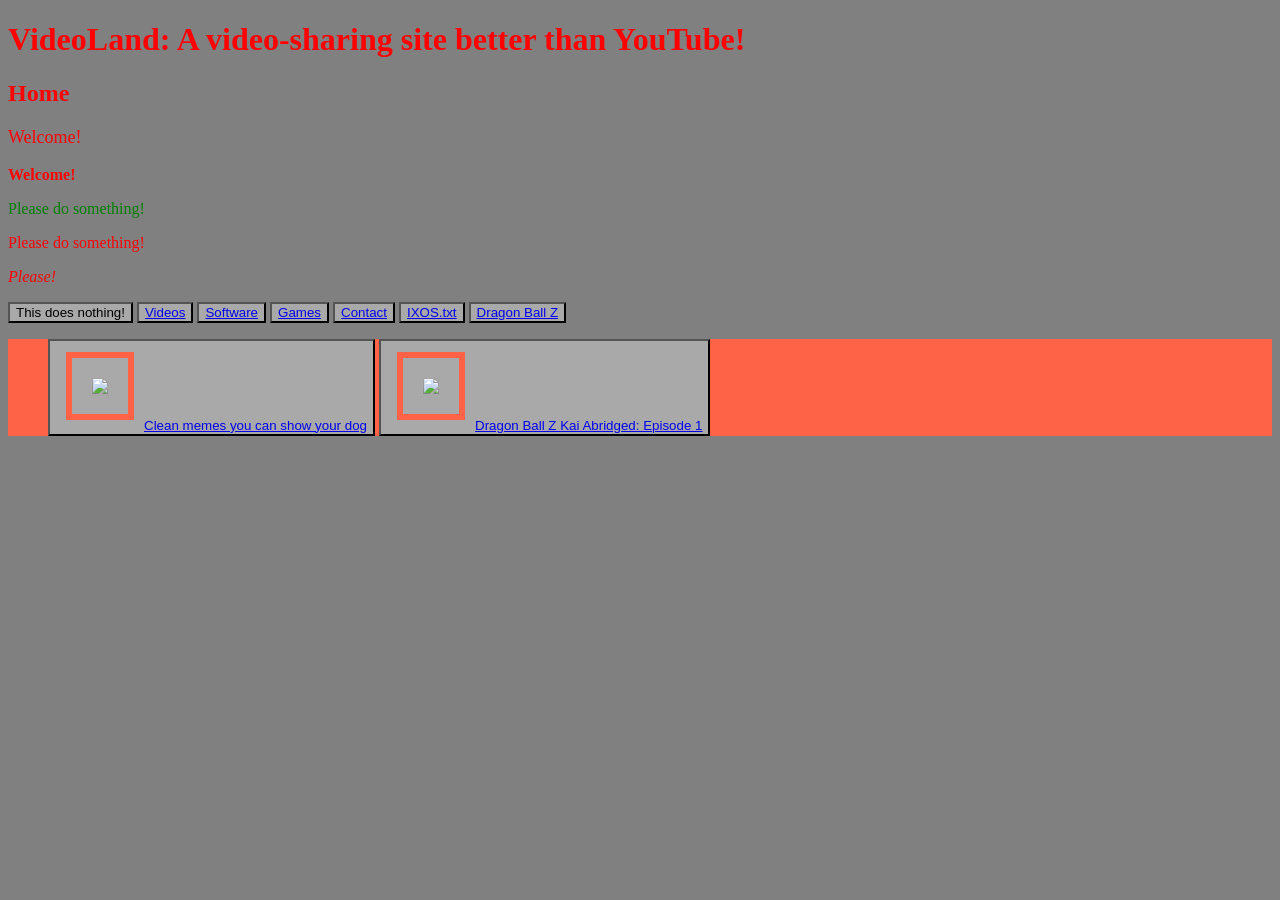
==== index.html @ 2df843e6 "Change favicon from SVG to ICO format Updated favicon file extension from .svg to .ico." ====
<!DOCTYPE HTML>
<HTML>
<head>
<title>Home - VideoLand: A video-sharing website better than YouTube!</title>
<link rel="stylesheet" type="text/css" href="css/style.css">
<link rel="icon" href="favicon.ico" type="image/x-icon">
</head>

<body>
<h1>VideoLand: A video-sharing site better than YouTube!</h1>
<h2>Home</h2>
<p id="introduction">Welcome!</p>
<p><b>Welcome!</b></p>
<p class="overview">Please do something!</p>
<p>Please do something!</p>
<p><em>Please!</em></p>
<button>This does nothing!</button>
<button><a href="Videos.html">Videos</a></button>
<button><a href="Software.html">Software</a></button>
<button><a href="Games">Games</a></button>
<button><a href="Contact.html">Contact</a></button>
<button><a href="IXOS.txt">IXOS.txt</a></button>
<button><a href="https://www.crunchyroll.com/series/G9VHN9PPW/dragon-ball-z">Dragon Ball Z</a></button>
<ul>
<button><img src="https://wallpapers.com/images/hd/meme-phone-ea8af38hnbaxospg.webp"</img><a href="https://www.youtube.com/watch?v=ECcRRmTKTJM&pp=ygUXbWVtZXMgaSBjYW4gZmVlZCBteSBkb2c%3D">Clean memes you can show your dog</a></button>
<button><img src="https://wallpapers.com/images/hd/this-is-fine-lr4rvhyztrd9s3b7.webp"</img><a href="https://www.youtube.com/watch?v=Uo5Rhn8zuPA&pp=ygUaZHJhZ29uIGJhbGwgeiBrYWkgYWJyaWRnZWQ%3D">Dragon Ball Z Kai Abridged: Episode 1</a></button>
</ul>
</body>
</HTML>
---- css/style.css ----
#introduction{
    font-size: 18px;
}
.overview{
    color: green;
}
h1{
    color: red;
}
h2{
    color: red;
}
p{
    color: red;
}
button{
    color: black;
    background: darkgray;
}
body{
    background: gray;
}
img{
    margin: 10px;
    border: 6px solid tomato;
    padding: 20px;
    width: 50%;
}
ul{
    color: black;
    background: tomato;
}
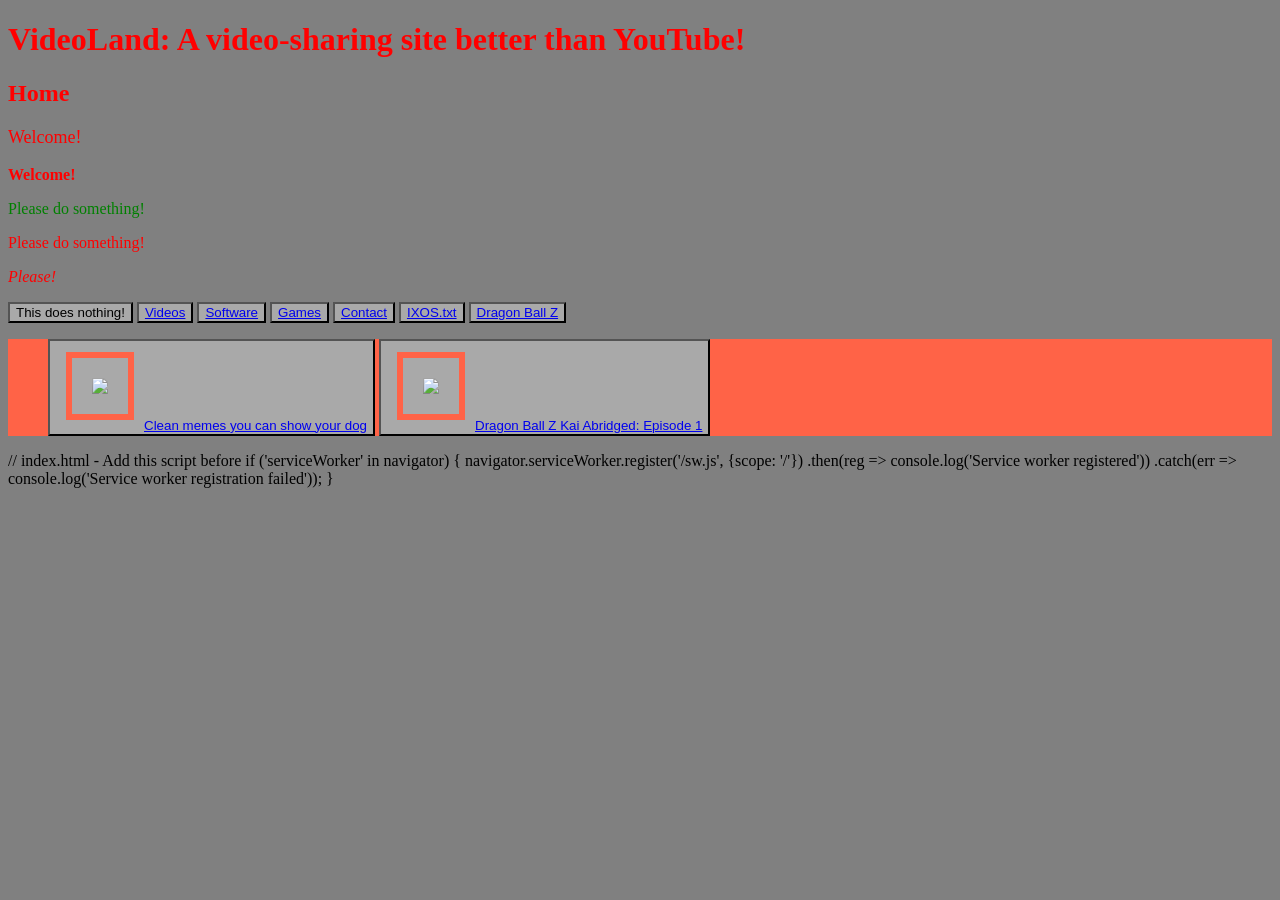
==== commit 9c9ca2d9: "Add service worker registration to index.html Added service worker registration script to enable PWA" ====
--- a/index.html
+++ b/index.html
@@ -25,5 +25,11 @@
 <button><img src="https://wallpapers.com/images/hd/meme-phone-ea8af38hnbaxospg.webp"</img><a href="https://www.youtube.com/watch?v=ECcRRmTKTJM&pp=ygUXbWVtZXMgaSBjYW4gZmVlZCBteSBkb2c%3D">Clean memes you can show your dog</a></button>
 <button><img src="https://wallpapers.com/images/hd/this-is-fine-lr4rvhyztrd9s3b7.webp"</img><a href="https://www.youtube.com/watch?v=Uo5Rhn8zuPA&pp=ygUaZHJhZ29uIGJhbGwgeiBrYWkgYWJyaWRnZWQ%3D">Dragon Ball Z Kai Abridged: Episode 1</a></button>
 </ul>
+// index.html - Add this script before </body>
+if ('serviceWorker' in navigator) {
+  navigator.serviceWorker.register('/sw.js', {scope: '/'})
+    .then(reg => console.log('Service worker registered'))
+    .catch(err => console.log('Service worker registration failed'));
+}   
 </body>
 </HTML>
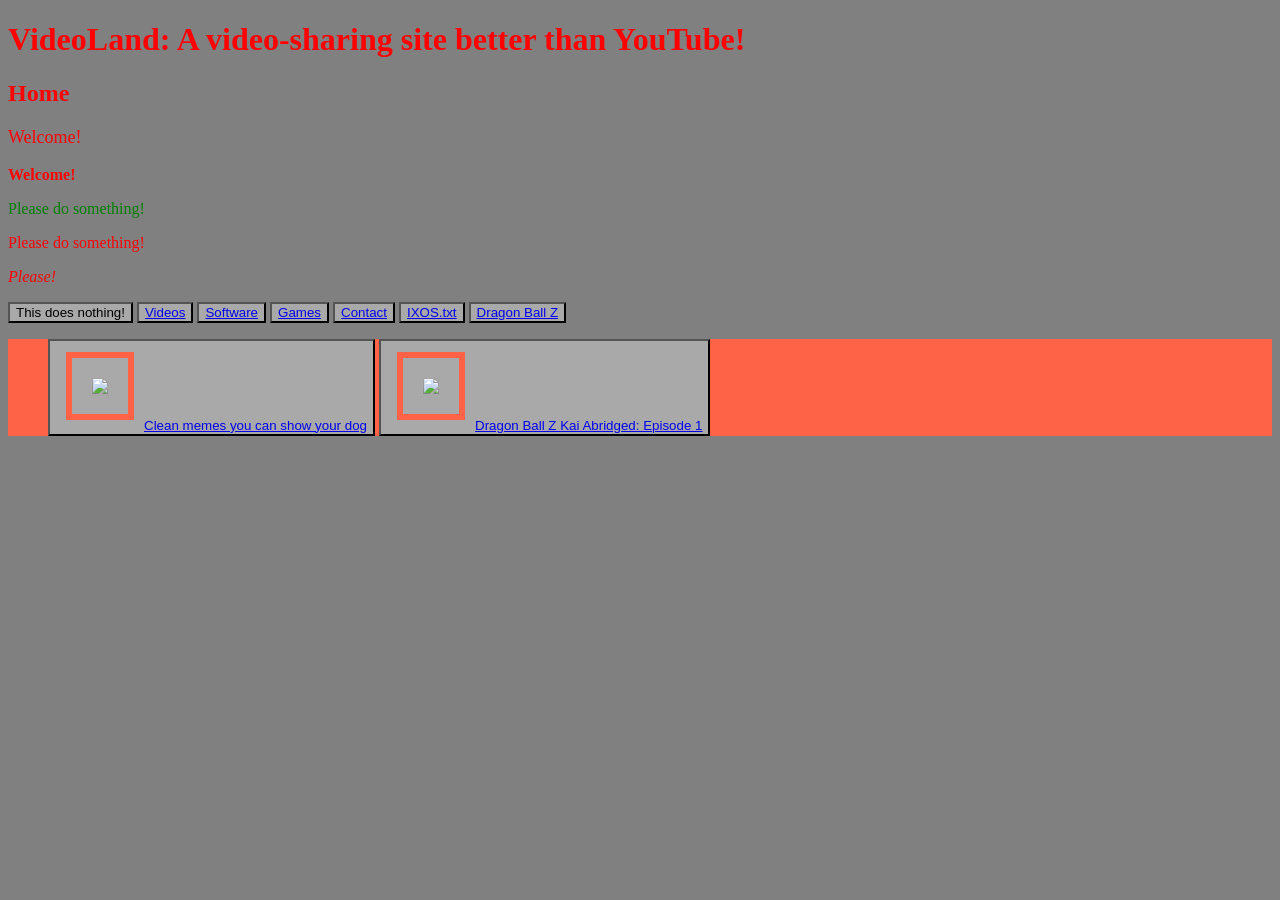
==== commit 50029264: "Add service worker registration to index.html Added service worker registration script to enable off" ====
--- a/index.html
+++ b/index.html
@@ -25,11 +25,13 @@
 <button><img src="https://wallpapers.com/images/hd/meme-phone-ea8af38hnbaxospg.webp"</img><a href="https://www.youtube.com/watch?v=ECcRRmTKTJM&pp=ygUXbWVtZXMgaSBjYW4gZmVlZCBteSBkb2c%3D">Clean memes you can show your dog</a></button>
 <button><img src="https://wallpapers.com/images/hd/this-is-fine-lr4rvhyztrd9s3b7.webp"</img><a href="https://www.youtube.com/watch?v=Uo5Rhn8zuPA&pp=ygUaZHJhZ29uIGJhbGwgeiBrYWkgYWJyaWRnZWQ%3D">Dragon Ball Z Kai Abridged: Episode 1</a></button>
 </ul>
-// index.html - Add this script before </body>
+<script>
+  // index.html - Add this script before </body>
 if ('serviceWorker' in navigator) {
   navigator.serviceWorker.register('/sw.js', {scope: '/'})
     .then(reg => console.log('Service worker registered'))
     .catch(err => console.log('Service worker registration failed'));
 }   
+</script>
 </body>
 </HTML>
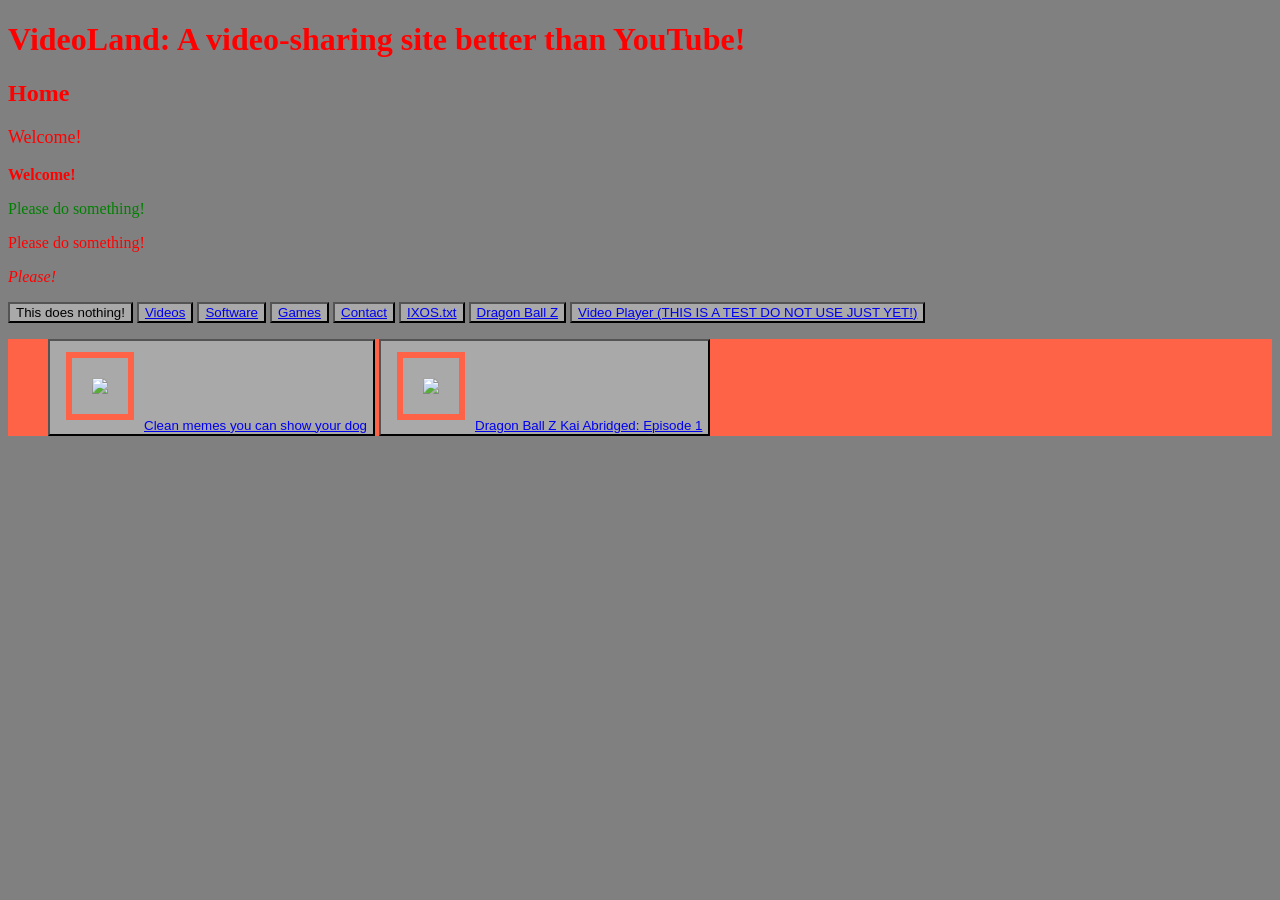
==== commit 40aee2f7: "Update index.html with video player link and service worker Added a link to 'video_player.html' and " ====
--- a/index.html
+++ b/index.html
@@ -4,6 +4,8 @@
 <title>Home - VideoLand: A video-sharing website better than YouTube!</title>
 <link rel="stylesheet" type="text/css" href="css/style.css">
 <link rel="icon" href="favicon.ico" type="image/x-icon">
+<link rel="canonical" href="https://sirloinofbeef997.github.io/VideoLand/"/>
+<link rel="manifest" href="/VideoLand/manifest.webmanifest">
 </head>
 
 <body>
@@ -21,17 +23,19 @@
 <button><a href="Contact.html">Contact</a></button>
 <button><a href="IXOS.txt">IXOS.txt</a></button>
 <button><a href="https://www.crunchyroll.com/series/G9VHN9PPW/dragon-ball-z">Dragon Ball Z</a></button>
+<button><a href="video_player.html">Video Player (THIS IS A TEST DO NOT USE JUST YET!)</a></button>
 <ul>
 <button><img src="https://wallpapers.com/images/hd/meme-phone-ea8af38hnbaxospg.webp"</img><a href="https://www.youtube.com/watch?v=ECcRRmTKTJM&pp=ygUXbWVtZXMgaSBjYW4gZmVlZCBteSBkb2c%3D">Clean memes you can show your dog</a></button>
 <button><img src="https://wallpapers.com/images/hd/this-is-fine-lr4rvhyztrd9s3b7.webp"</img><a href="https://www.youtube.com/watch?v=Uo5Rhn8zuPA&pp=ygUaZHJhZ29uIGJhbGwgeiBrYWkgYWJyaWRnZWQ%3D">Dragon Ball Z Kai Abridged: Episode 1</a></button>
 </ul>
 <script>
   // index.html - Add this script before </body>
-if ('serviceWorker' in navigator) {
-  navigator.serviceWorker.register('/sw.js', {scope: '/'})
-    .then(reg => console.log('Service worker registered'))
-    .catch(err => console.log('Service worker registration failed'));
-}   
+ if (navigator.serviceWorker) {
+        navigator.serviceWorker.register (
+          '/VideoLand/sw.js',
+          {scope: '/VideoLand/'}
+        )
+      }
 </script>
 </body>
 </HTML>
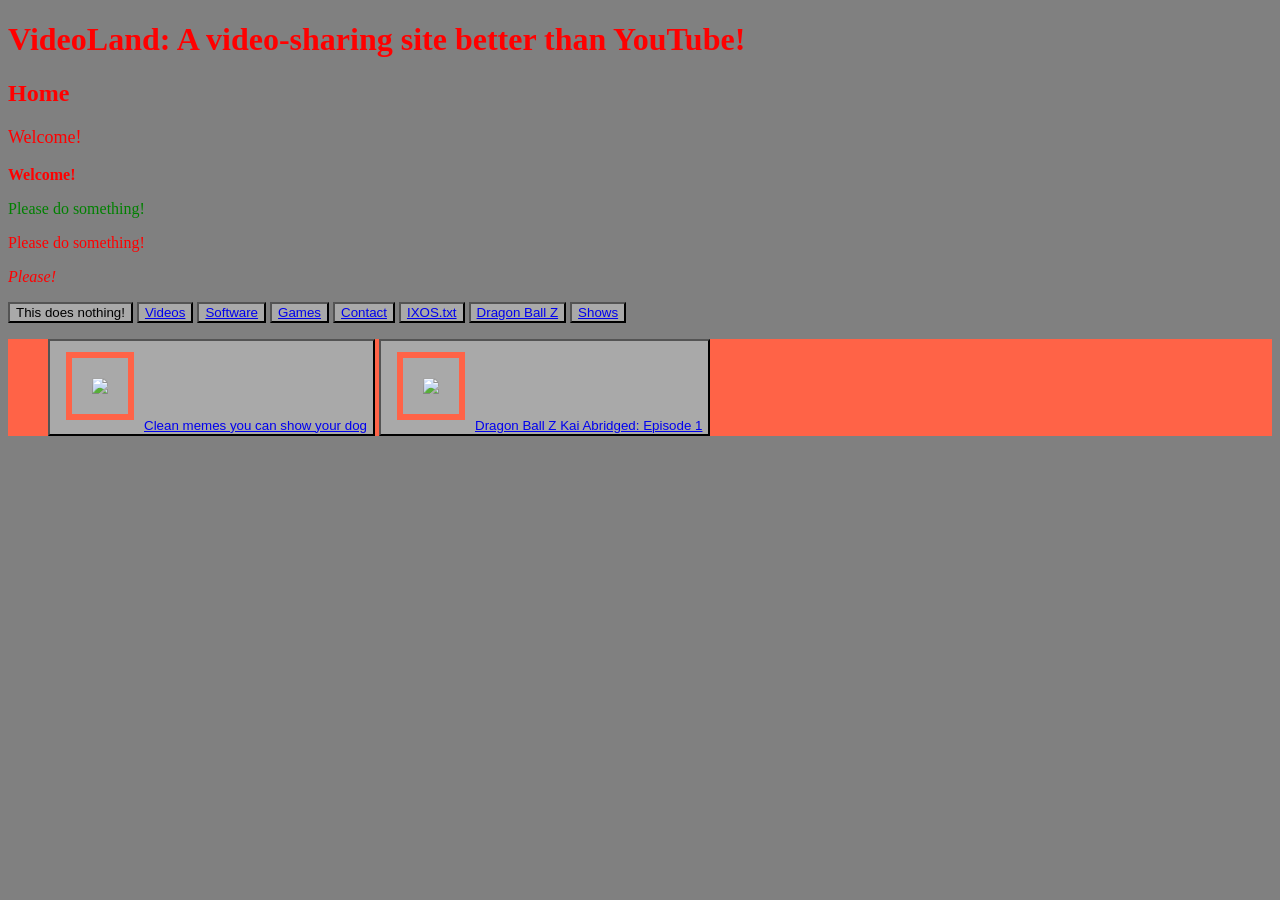
==== commit ab95c119: "Add shows.html link and restore service worker script Updated the index.html file to include a new l" ====
--- a/index.html
+++ b/index.html
@@ -23,7 +23,7 @@
 <button><a href="Contact.html">Contact</a></button>
 <button><a href="IXOS.txt">IXOS.txt</a></button>
 <button><a href="https://www.crunchyroll.com/series/G9VHN9PPW/dragon-ball-z">Dragon Ball Z</a></button>
-<button><a href="video_player.html">Video Player (THIS IS A TEST DO NOT USE JUST YET!)</a></button>
+<button><a href="shows.html">Shows</a></button>
 <ul>
 <button><img src="https://wallpapers.com/images/hd/meme-phone-ea8af38hnbaxospg.webp"</img><a href="https://www.youtube.com/watch?v=ECcRRmTKTJM&pp=ygUXbWVtZXMgaSBjYW4gZmVlZCBteSBkb2c%3D">Clean memes you can show your dog</a></button>
 <button><img src="https://wallpapers.com/images/hd/this-is-fine-lr4rvhyztrd9s3b7.webp"</img><a href="https://www.youtube.com/watch?v=Uo5Rhn8zuPA&pp=ygUaZHJhZ29uIGJhbGwgeiBrYWkgYWJyaWRnZWQ%3D">Dragon Ball Z Kai Abridged: Episode 1</a></button>
